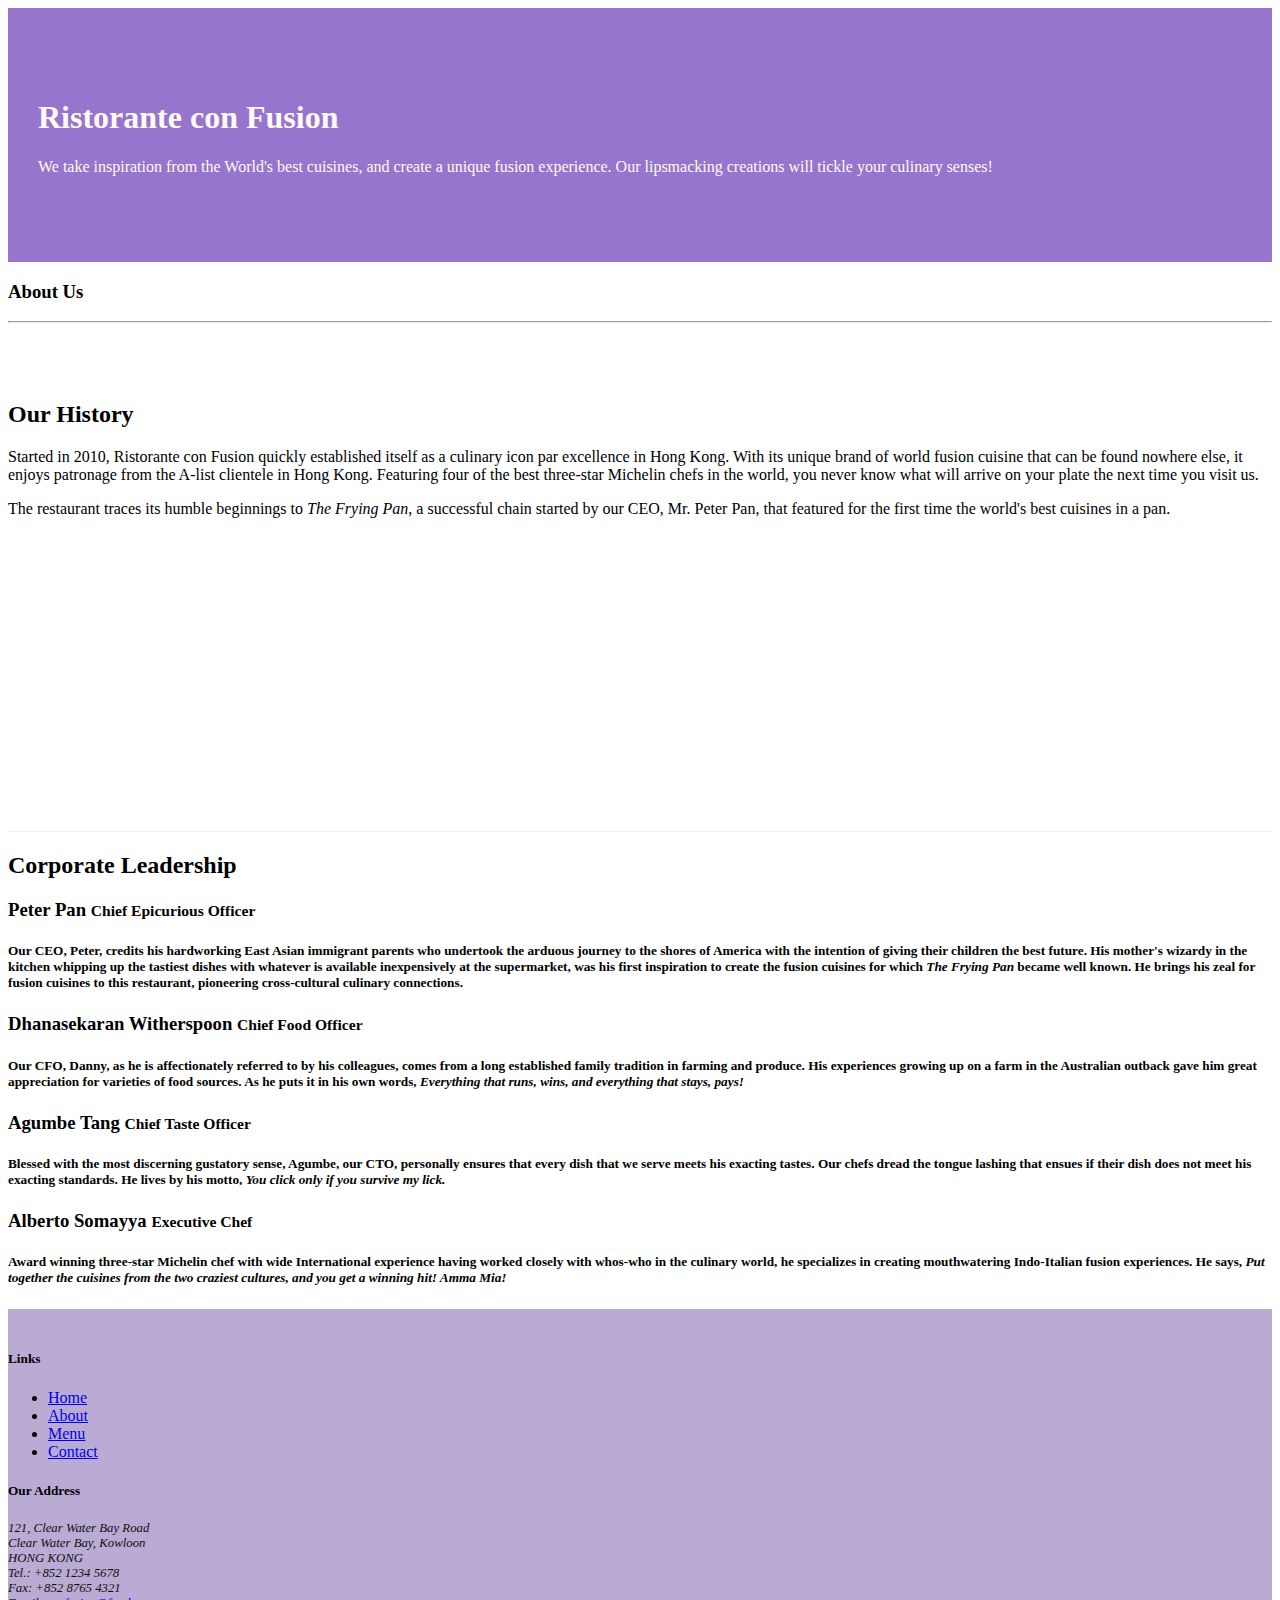
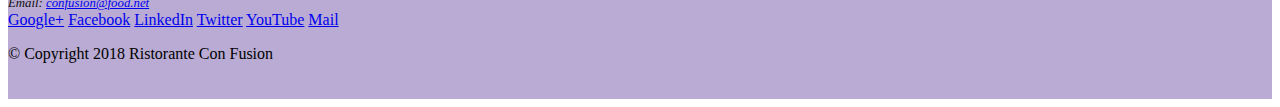
==== aboutus.html @ 0e15653d "Bootstrap Assignment -1" ====
<!DOCTYPE html>
<html lang="en">

<head>
    <!-- Required meta tags always come first -->
    <meta charset="utf-8">
    <meta name="viewport" content="width=device-width, initial-scale=1, shrink-to-fit=no">
    <meta http-equiv="x-ua-compatible" content="ie=edge">

    <!-- Bootstrap CSS -->
    <link rel="stylesheet" href="node_modules/bootstrap/dist/css/bootstrap.min.css">
    <link rel="stylesheet" href="css/style.css">
    <title>Ristorante Con Fusion: About Us</title>

</head>

<body>

    <header class="jumbotron">
        <div class="container">
            <div class="row row-header">
                <div class="col-12 col-sm-6">
                    <h1>Ristorante con Fusion</h1>
                    <p>We take inspiration from the World's best cuisines, and create a unique fusion experience. Our lipsmacking creations will tickle your culinary senses!</p>
                </div>
                <div class="col-12 col-sm">
                </div>
            </div>
        </div>
    </header>

    <div class="container">
        <div>
            <div>
               <h3>About Us</h3>
               <hr>
            </div>
        </div>

       
            <div class="row row-content align-items-center">
                <div class="col-12 col-sm-6 order-sm-last col-md-6">
                <h2>Our History</h2>
                <p>Started in 2010, Ristorante con Fusion quickly established itself as a culinary icon par excellence in Hong Kong. With its unique brand of world fusion cuisine that can be found nowhere else, it enjoys patronage from the A-list clientele in Hong Kong.  Featuring four of the best three-star Michelin chefs in the world, you never know what will arrive on your plate the next time you visit us.</p>
                <p>The restaurant traces its humble beginnings to <em>The Frying Pan</em>, a successful chain started by our CEO, Mr. Peter Pan, that featured for the first time the world's best cuisines in a pan.</p>
            </div>
            <div>
            </div>
        </div>


        <div>
            <div>
                <h2>Corporate Leadership</h2>
                <h3>Peter Pan <small>Chief Epicurious Officer</small></h3>
                <h5 class="d-none d-sm-block">Our CEO, Peter, credits his hardworking East Asian immigrant parents who undertook the arduous journey to the shores of America with the intention of giving their children the best future. His mother's wizardy in the kitchen whipping up the tastiest dishes with whatever is available inexpensively at the supermarket, was his first inspiration to create the fusion cuisines for which <em>The Frying Pan</em> became well known. He brings his zeal for fusion cuisines to this restaurant, pioneering cross-cultural culinary connections.</h5>
                <h3>Dhanasekaran Witherspoon <small>Chief Food Officer</small></h3>
                <h5 class="d-none d-sm-block">Our CFO, Danny, as he is affectionately referred to by his colleagues, comes from a long established family tradition in farming and produce. His experiences growing up on a farm in the Australian outback gave him great appreciation for varieties of food sources. As he puts it in his own words, <em>Everything that runs, wins, and everything that stays, pays!</em></h5>
                <h3>Agumbe Tang <small>Chief Taste Officer</small></h3>
                <h5 class="d-none d-sm-block">Blessed with the most discerning gustatory sense, Agumbe, our CTO, personally ensures that every dish that we serve meets his exacting tastes. Our chefs dread the tongue lashing that ensues if their dish does not meet his exacting standards. He lives by his motto, <em>You click only if you survive my lick.</em></h5>
                <h3>Alberto Somayya <small>Executive Chef</small></h3>
                <h5 class="d-none d-sm-block">Award winning three-star Michelin chef with wide International experience having worked closely with whos-who in the culinary world, he specializes in creating mouthwatering Indo-Italian fusion experiences. He says, <em>Put together the cuisines from the two craziest cultures, and you get a winning hit! Amma Mia!</em></h5>
            </div>
       </div>

    </div>

    <footer class="footers">
        <div class="container">
            <div class="row">             
                <div class="col-4 offset-1 col-sm-2">
                    <h5>Links</h5>
                    <ul class="list-unstyled">
                        <li><a href="#">Home</a></li>
                        <li><a href="#">About</a></li>
                        <li><a href="#">Menu</a></li>
                        <li><a href="#">Contact</a></li>
                    </ul>
                </div>
                <div class="col-7 col-sm-5">
                    <h5>Our Address</h5>
                    <address>
		              121, Clear Water Bay Road<br>
		              Clear Water Bay, Kowloon<br>
		              HONG KONG<br>
		              Tel.: +852 1234 5678<br>
		              Fax: +852 8765 4321<br>
		              Email: <a href="mailto:confusion@food.net">confusion@food.net</a>
		           </address>
                </div>
                <div class="col-12 col-sm-4 align-self-center">
                    <div class="text-center">
                        <a href="http://google.com/+">Google+</a>
                        <a href="http://www.facebook.com/profile.php?id=">Facebook</a>
                        <a href="http://www.linkedin.com/in/">LinkedIn</a>
                        <a href="http://twitter.com/">Twitter</a>
                        <a href="http://youtube.com/">YouTube</a>
                        <a href="mailto:">Mail</a>
                    </div>
                </div>
           </div>
           <div class="row justify-content-center">             
                <div class="col-auto">
                    <p>© Copyright 2018 Ristorante Con Fusion</p>
                </div>
           </div>
        </div>
    </footer>
    <!-- jQuery first, then Popper.js, then Bootstrap JS. -->
    <script src="node_modules/jquery/dist/jquery.slim.min.js"></script>
    <script src="node_modules/popper.js/dist/umd/popper.min.js"></script>
    <script src="node_modules/bootstrap/dist/js/bootstrap.min.js"></script>
</body>

</html>
---- css/style.css ----
.row-header{
    margin:0px auto;
    padding:0px;
}

.row-content {
    margin:0px auto;
    padding: 50px 0px 50px 0px;
    border-bottom: 1px ridge;
    min-height:400px;
}

.footers{
    background-color: #b9abd3;
    margin:0px auto;
    padding: 20px 0px 20px 0px;
}

.jumbotron {
    padding:70px 30px 70px 30px;
    margin:0px auto;
    background: #9575CD ;
    color:floralwhite;
}

address{
    font-size:80%;
    margin:0px;
    color:#0f0f0f;
}
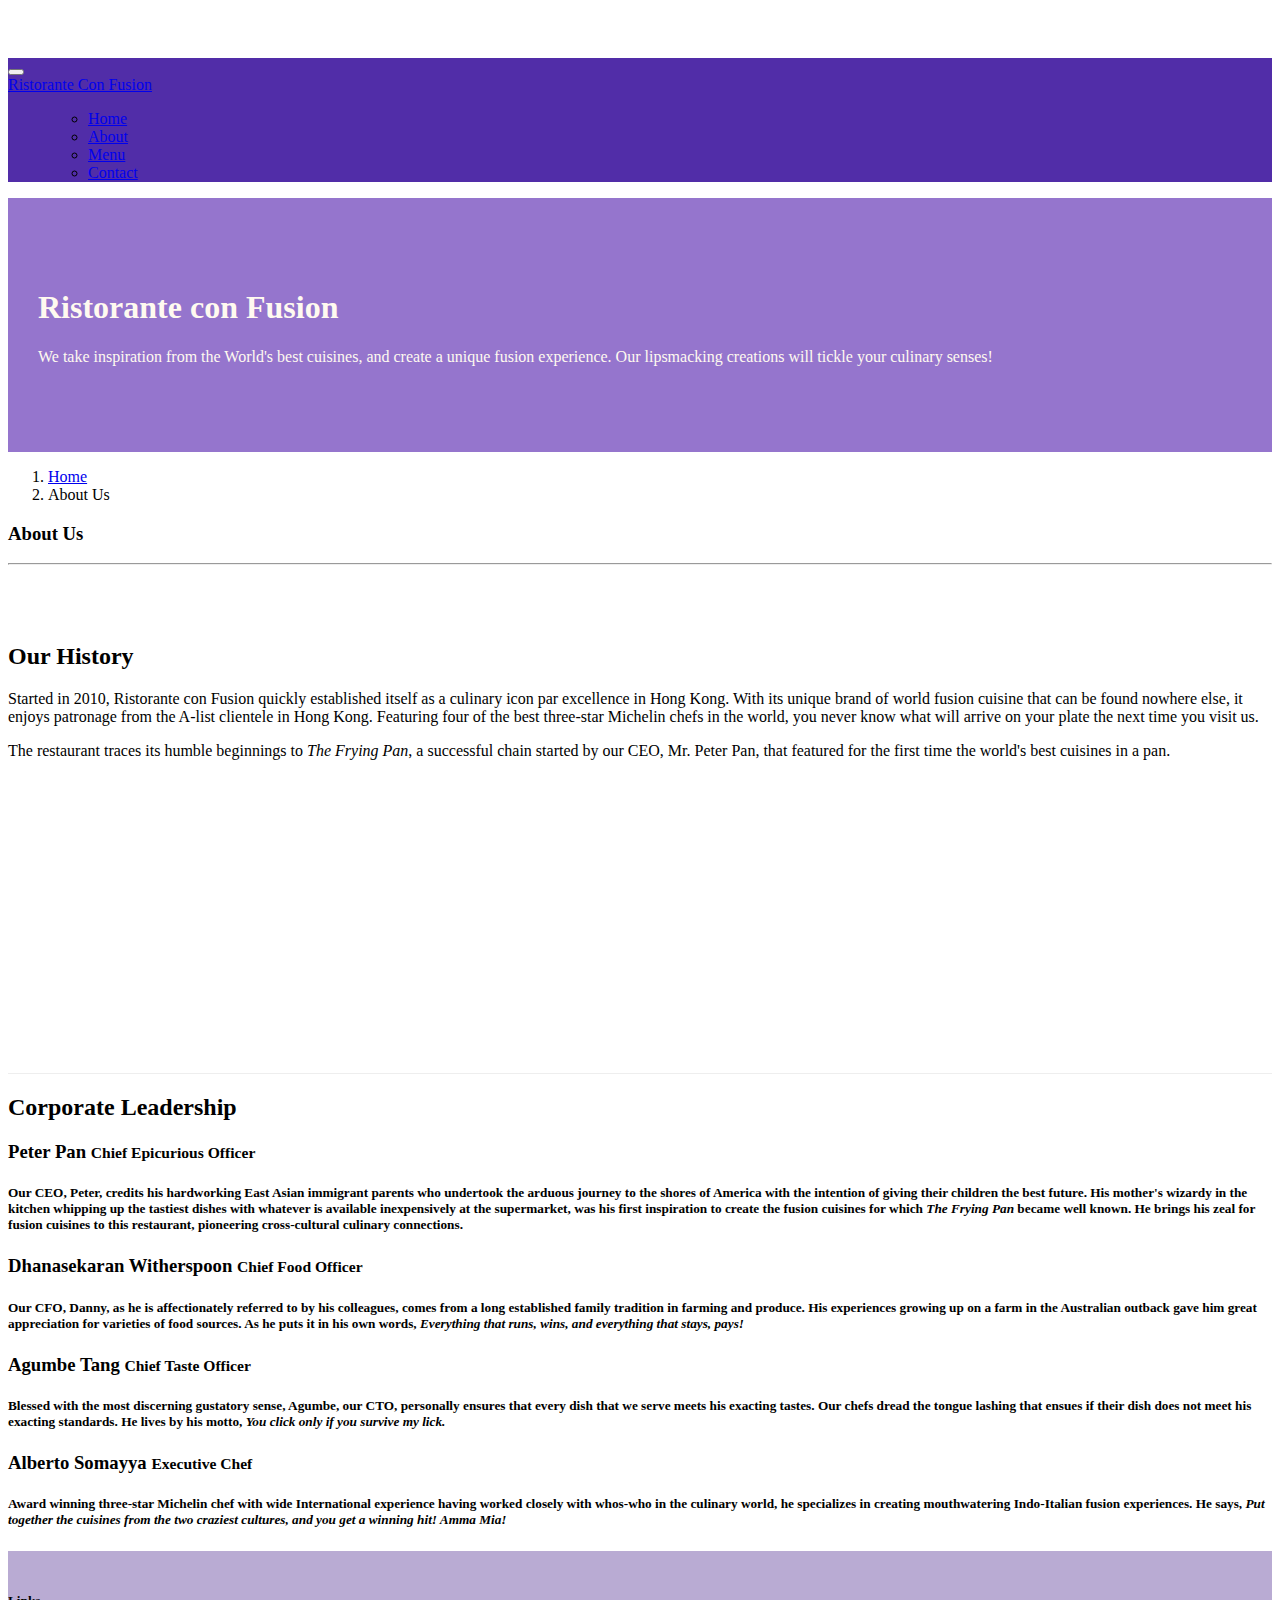
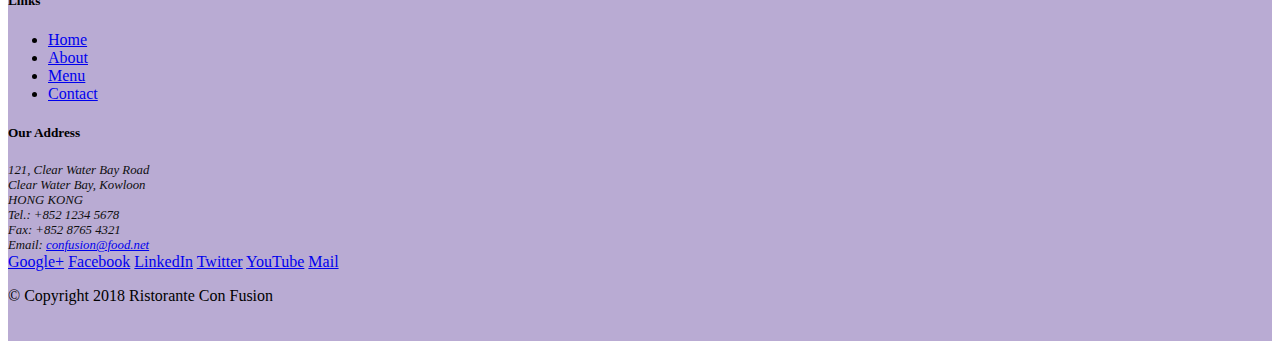
==== commit b309106c: "Navbar And Breadcumb Added" ====
--- a/aboutus.html
+++ b/aboutus.html
@@ -16,6 +16,25 @@
 
 <body>
 
+    <nav class="navbar navbar-dark navbar-expand-sm fixed-top">
+        <button class="navbar-toggler" type="button" data-toggle="collapse" data-target="#Navbar">
+            <span class="navbar-toggler-icon"></span>
+        </button>
+        <div class="container">
+           <a class="navbar-brand" href="./index.html">Ristorante Con Fusion</a>
+
+           <div class="collapse navbar-collapse" id="Navbar">
+            <ul class="navbar-nav mr-auto"> 
+                <ul class="navbar-nav mr-auto">
+                    <li class="nav-item "><a class="nav-link" href="./index.html">Home</a></li>
+                    <li class="nav-item active"><a class="nav-link" href="./aboutus.html">About</a></li>
+                    <li class="nav-item"><a class="nav-link" href="#">Menu</a></li>
+                    <li class="nav-item"><a class="nav-link" href="#">Contact</a></li>
+                </ul>  
+        </div>          
+        </div>
+    </nav>
+
     <header class="jumbotron">
         <div class="container">
             <div class="row row-header">
@@ -32,6 +51,10 @@
     <div class="container">
         <div>
             <div>
+                <ol class="col-12 breadcrumb">
+                    <li class="breadcrumb-item"><a href="./index.html">Home</a></li>
+                    <li class="breadcrumb-item active">About Us</li>
+                </ol>
                <h3>About Us</h3>
                <hr>
             </div>
@@ -71,8 +94,8 @@
                 <div class="col-4 offset-1 col-sm-2">
                     <h5>Links</h5>
                     <ul class="list-unstyled">
-                        <li><a href="#">Home</a></li>
-                        <li><a href="#">About</a></li>
+                        <li><a href="./index.html">Home</a></li>
+                        <li><a href="./aboutus.html">About</a></li>
                         <li><a href="#">Menu</a></li>
                         <li><a href="#">Contact</a></li>
                     </ul>
--- a/css/style.css
+++ b/css/style.css
@@ -27,4 +27,12 @@
     font-size:80%;
     margin:0px;
     color:#0f0f0f;
+}
+body{
+    padding:50px 0px 0px 0px;
+    z-index:0;
+}
+
+.navbar-dark {
+     background-color: #512DA8;
 }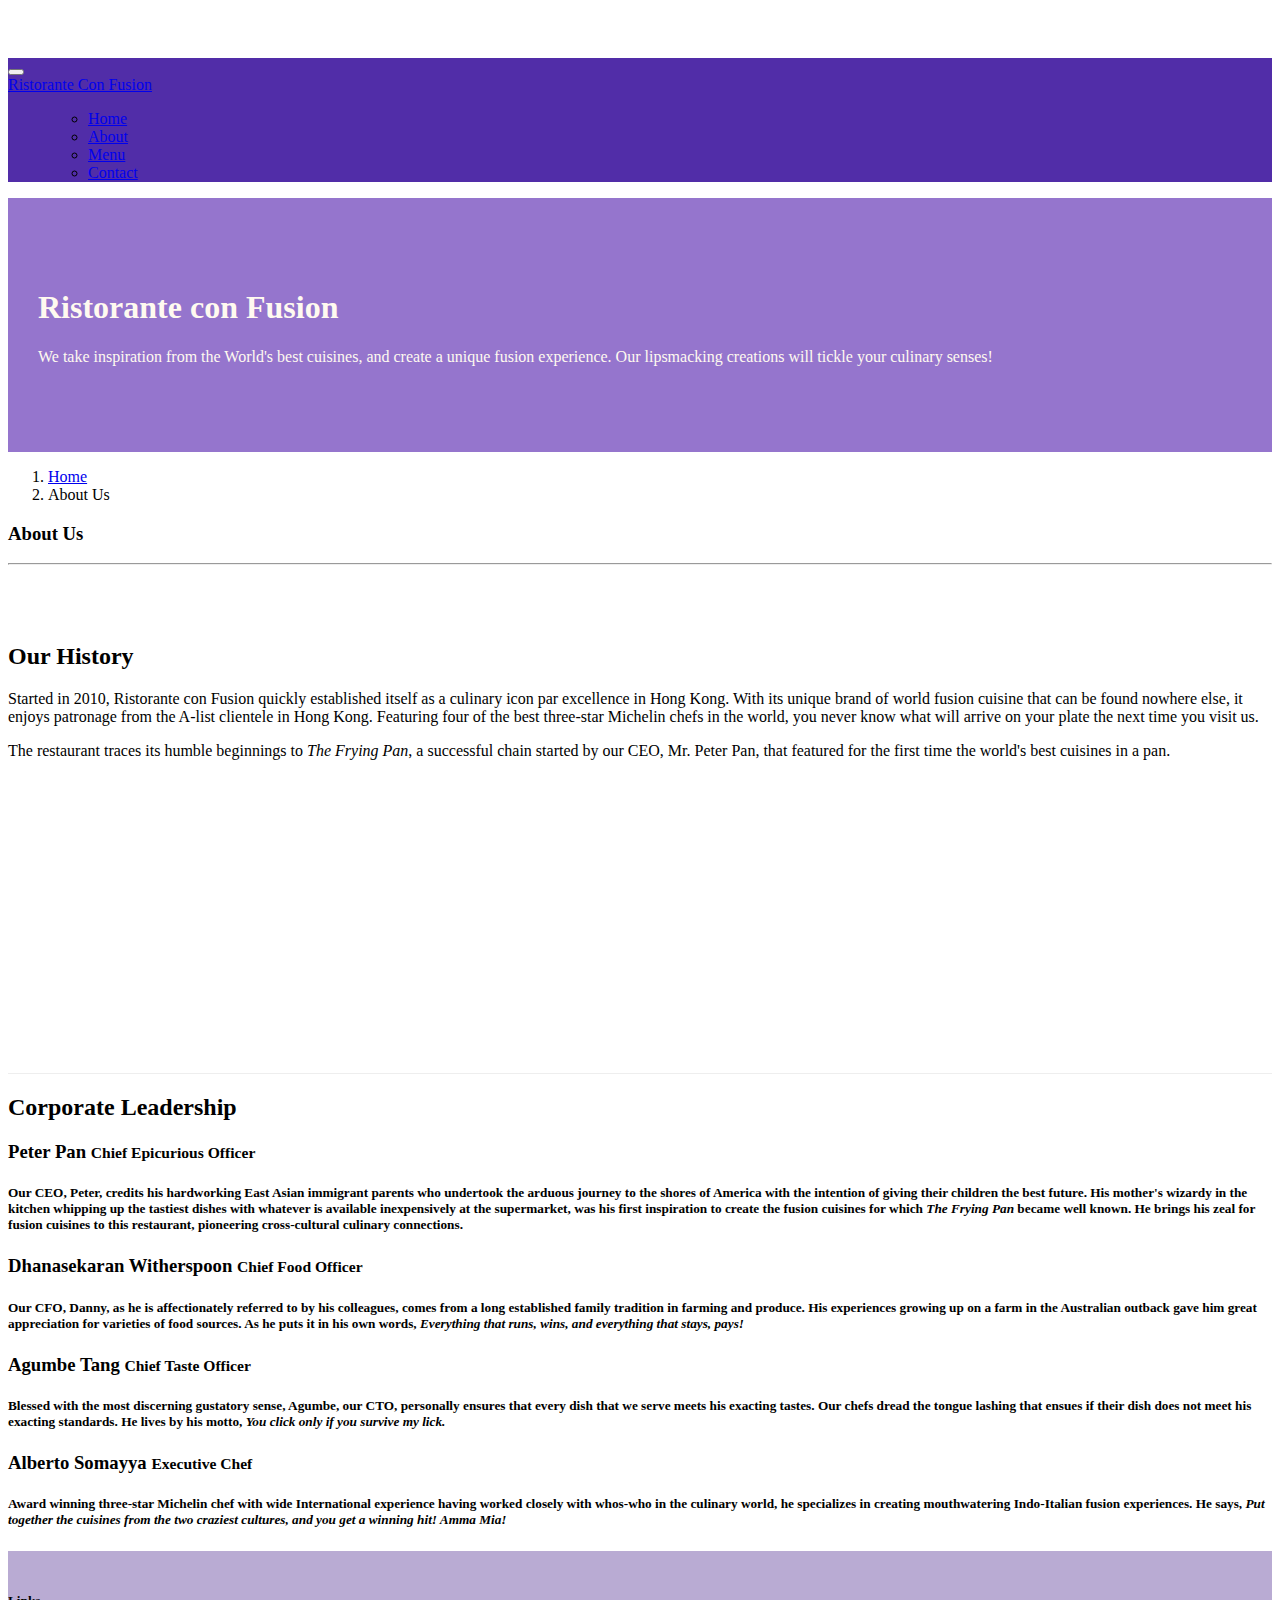
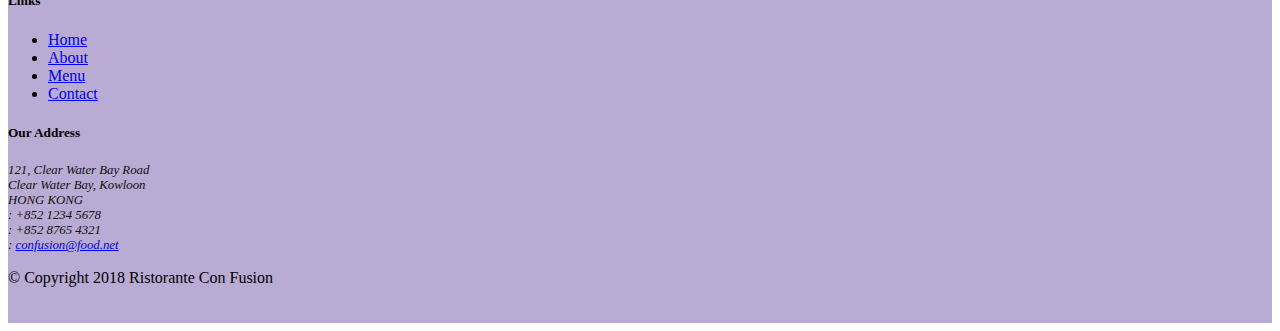
==== commit 69767072: "Icon Fonts Added" ====
--- a/aboutus.html
+++ b/aboutus.html
@@ -9,6 +9,8 @@
 
     <!-- Bootstrap CSS -->
     <link rel="stylesheet" href="node_modules/bootstrap/dist/css/bootstrap.min.css">
+    <link rel="stylesheet" href="node_modules/font-awesome/css/font-awesome.min.css">
+    <link rel="stylesheet" href="node_modules/bootstrap-social/bootstrap-social.css">
     <link rel="stylesheet" href="css/style.css">
     <title>Ristorante Con Fusion: About Us</title>
 
@@ -26,10 +28,10 @@
            <div class="collapse navbar-collapse" id="Navbar">
             <ul class="navbar-nav mr-auto"> 
                 <ul class="navbar-nav mr-auto">
-                    <li class="nav-item "><a class="nav-link" href="./index.html">Home</a></li>
-                    <li class="nav-item active"><a class="nav-link" href="./aboutus.html">About</a></li>
-                    <li class="nav-item"><a class="nav-link" href="#">Menu</a></li>
-                    <li class="nav-item"><a class="nav-link" href="#">Contact</a></li>
+                    <li class="nav-item active"><a class="nav-link" href="./index.html"><span class="fa fa-home fa-lg"></span> Home</a></li>
+                    <li class="nav-item"><a class="nav-link" href="./aboutus.html"><span class="fa fa-info fa-lg"></span> About</a></li>
+                    <li class="nav-item"><a class="nav-link" href="#"><span class="fa fa-list fa-lg"></span> Menu</a></li>
+                    <li class="nav-item"><a class="nav-link" href="#"><span class="fa fa-address-card fa-lg"></span> Contact</a></li>
                 </ul>  
         </div>          
         </div>
@@ -106,19 +108,20 @@
 		              121, Clear Water Bay Road<br>
 		              Clear Water Bay, Kowloon<br>
 		              HONG KONG<br>
-		              Tel.: +852 1234 5678<br>
-		              Fax: +852 8765 4321<br>
-		              Email: <a href="mailto:confusion@food.net">confusion@food.net</a>
+                      <i class="fa fa-phone fa-lg"></i>: +852 1234 5678<br>
+                      <i class="fa fa-fax fa-lg"></i>: +852 8765 4321<br>
+                      <i class="fa fa-envelope fa-lg"></i>: 
+                      <a href="mailto:confusion@food.net">confusion@food.net</a>
 		           </address>
                 </div>
                 <div class="col-12 col-sm-4 align-self-center">
                     <div class="text-center">
-                        <a href="http://google.com/+">Google+</a>
-                        <a href="http://www.facebook.com/profile.php?id=">Facebook</a>
-                        <a href="http://www.linkedin.com/in/">LinkedIn</a>
-                        <a href="http://twitter.com/">Twitter</a>
-                        <a href="http://youtube.com/">YouTube</a>
-                        <a href="mailto:">Mail</a>
+                        <a class="btn btn-social-icon btn-google" href="http://google.com/+"><i class="fa fa-google-plus"></i></a>
+                        <a class="btn btn-social-icon btn-facebook" href="http://www.facebook.com/profile.php?id="><i class="fa fa-facebook"></i></a>
+                        <a class="btn btn-social-icon btn-linkedin" href="http://www.linkedin.com/in/"><i class="fa fa-linkedin"></i></a>
+                        <a class="btn btn-social-icon btn-twitter" href="http://twitter.com/"><i class="fa fa-twitter"></i></a>
+                        <a class="btn btn-social-icon btn-google" href="http://youtube.com/"><i class="fa fa-youtube"></i></a>
+                        <a class="btn btn-social-icon" href="mailto:"><i class="fa fa-envelope-o"></i></a>
                     </div>
                 </div>
            </div>
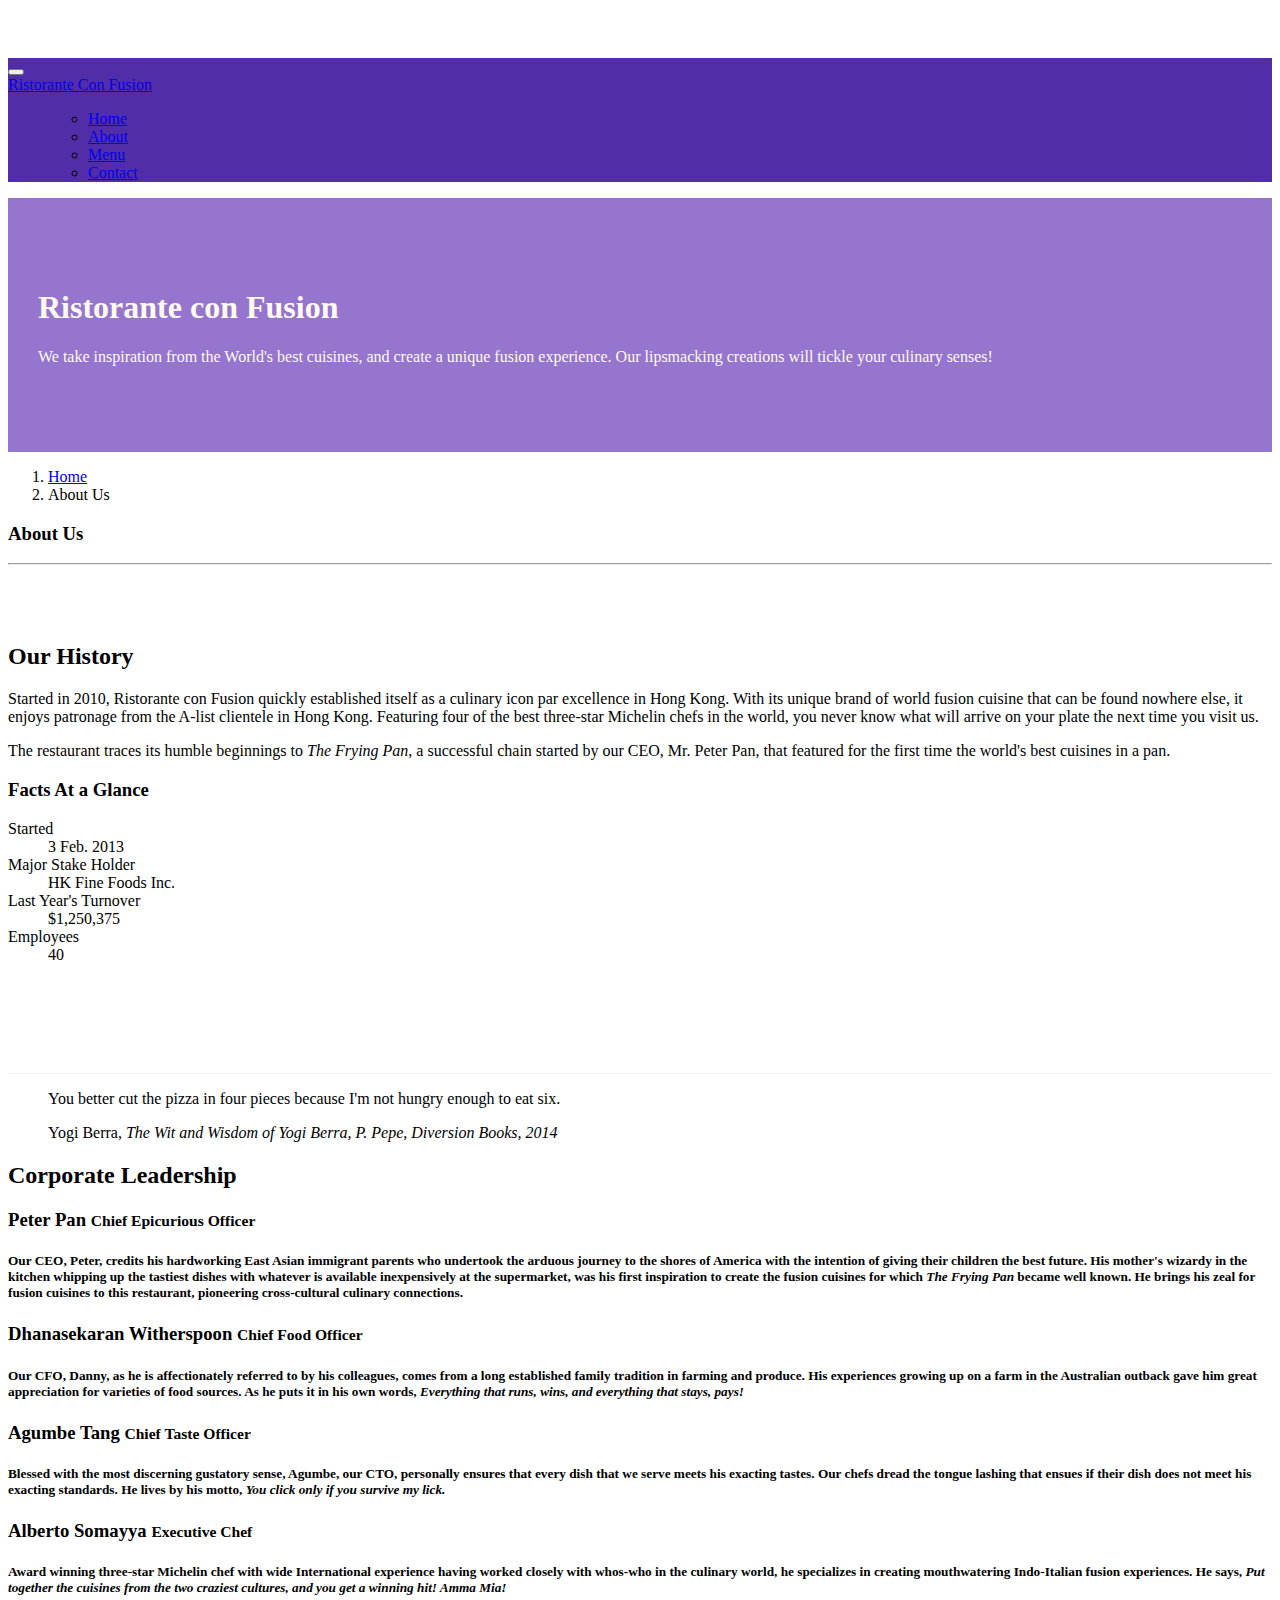
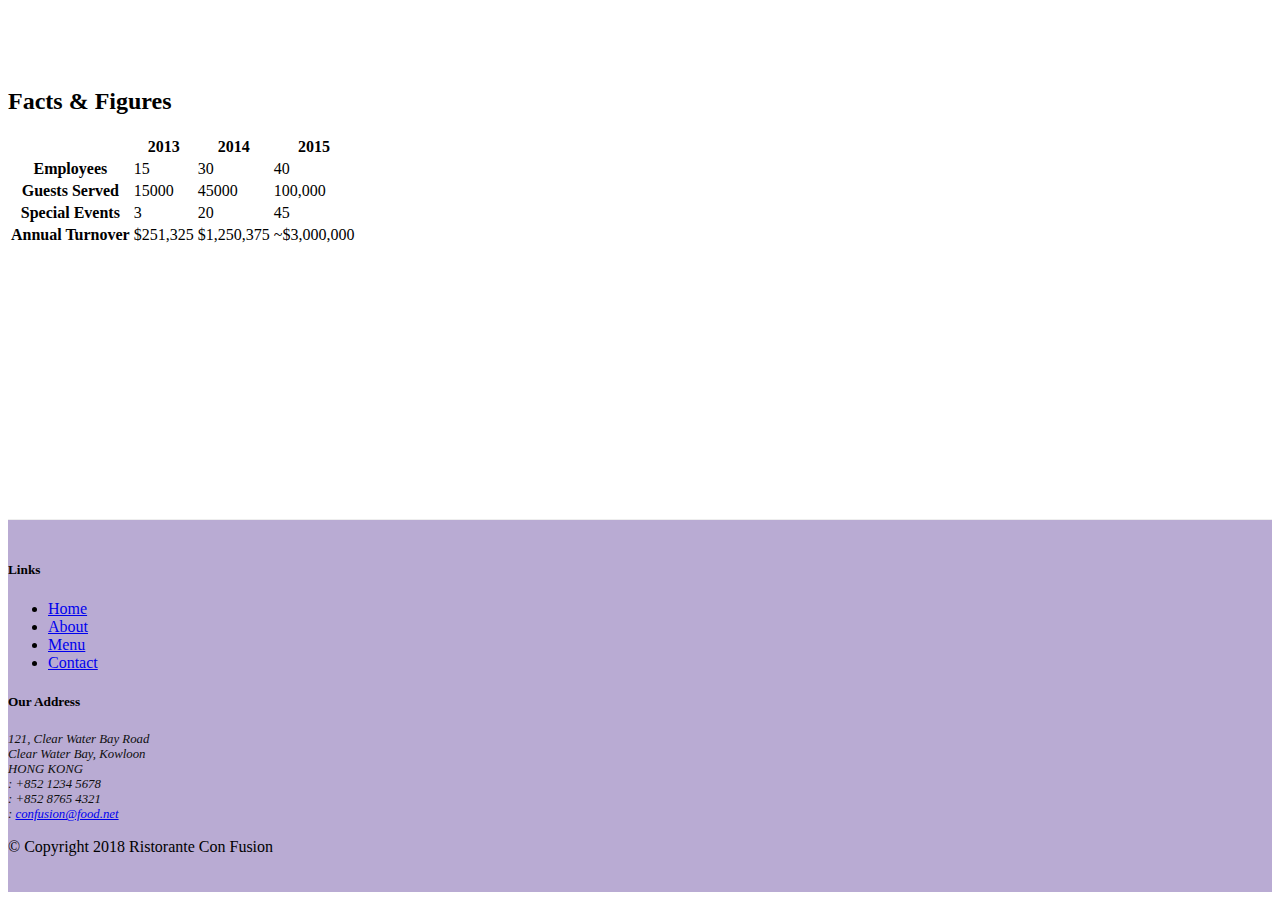
==== commit eb3c3b2c: "About Us- Cards And Tables Added" ====
--- a/aboutus.html
+++ b/aboutus.html
@@ -28,10 +28,10 @@
            <div class="collapse navbar-collapse" id="Navbar">
             <ul class="navbar-nav mr-auto"> 
                 <ul class="navbar-nav mr-auto">
-                    <li class="nav-item active"><a class="nav-link" href="./index.html"><span class="fa fa-home fa-lg"></span> Home</a></li>
-                    <li class="nav-item"><a class="nav-link" href="./aboutus.html"><span class="fa fa-info fa-lg"></span> About</a></li>
+                    <li class="nav-item "><a class="nav-link" href="./index.html"><span class="fa fa-home fa-lg"></span> Home</a></li>
+                    <li class="nav-item active"><a class="nav-link" href="./aboutus.html"><span class="fa fa-info fa-lg"></span> About</a></li>
                     <li class="nav-item"><a class="nav-link" href="#"><span class="fa fa-list fa-lg"></span> Menu</a></li>
-                    <li class="nav-item"><a class="nav-link" href="#"><span class="fa fa-address-card fa-lg"></span> Contact</a></li>
+                    <li class="nav-item"><a class="nav-link" href="./contactus.html"><span class="fa fa-address-card fa-lg"></span> Contact</a></li>
                 </ul>  
         </div>          
         </div>
@@ -69,7 +69,34 @@
                 <p>Started in 2010, Ristorante con Fusion quickly established itself as a culinary icon par excellence in Hong Kong. With its unique brand of world fusion cuisine that can be found nowhere else, it enjoys patronage from the A-list clientele in Hong Kong.  Featuring four of the best three-star Michelin chefs in the world, you never know what will arrive on your plate the next time you visit us.</p>
                 <p>The restaurant traces its humble beginnings to <em>The Frying Pan</em>, a successful chain started by our CEO, Mr. Peter Pan, that featured for the first time the world's best cuisines in a pan.</p>
             </div>
-            <div>
+                <div class="col-12 col-sm-6">
+                    <div class="card">
+                        <h3 class="card-header bg-primary text-white">Facts At a Glance</h3>
+                        <div class="card-body">
+                            <dl class="row">
+                                <dt class="col-6">Started</dt>
+                                <dd class="col-6">3 Feb. 2013</dd>
+                                <dt class="col-6">Major Stake Holder</dt>
+                                <dd class="col-6">HK Fine Foods Inc.</dd>
+                                <dt class="col-6">Last Year's Turnover</dt>
+                                <dd class="col-6">$1,250,375</dd>
+                                <dt class="col-6">Employees</dt>
+                                <dd class="col-6">40</dd>
+                            </dl>
+                        </div>
+                    </div>
+                </div> 
+        </div>
+        <div class="col-12">
+            <div class="card card-body bg-light">
+                <blockquote class="blockquote">
+                    <p class="mb-0">You better cut the pizza in four pieces because
+                        I'm not hungry enough to eat six.</p>
+                    <footer class="blockquote-footer">Yogi Berra,
+                        <cite title="Source Title">The Wit and Wisdom of Yogi Berra,
+                        P. Pepe, Diversion Books, 2014</cite>
+                    </footer>
+                </blockquote>
             </div>
         </div>
 
@@ -90,6 +117,52 @@
 
     </div>
 
+    <div class="row row-content">
+        <div class="col-12 col-sm-9">
+            <h2>Facts &amp; Figures</h2>
+            <div class="table-responsive">
+                <table class="table table-striped">
+                    <thead class="thead-dark">
+                        <tr>
+                            <th>&nbsp;</th>
+                            <th>2013</th>
+                            <th>2014</th>
+                            <th>2015</th>
+                        </tr>
+                    </thead>
+                    <tbody>
+                        <tr>
+                            <th>Employees</th>
+                            <td>15</td>
+                            <td>30</td>
+                            <td>40</td>
+                        </tr>
+                        <tr>
+                            <th>Guests Served</th>
+                            <td>15000</td>
+                            <td>45000</td>
+                            <td>100,000</td>
+                        </tr>
+                        <tr>
+                            <th>Special Events</th>
+                            <td>3</td>
+                            <td>20</td>
+                            <td>45</td>
+                        </tr>
+                        <tr>
+                            <th>Annual Turnover</th>
+                            <td>$251,325</td>
+                            <td>$1,250,375</td>
+                            <td>~$3,000,000</td>
+                        </tr>
+                    </tbody>
+                </table>
+            </div>
+        </div>
+         <div class="col-12 col-sm-3">
+        </div>
+   </div> 
+
     <footer class="footers">
         <div class="container">
             <div class="row">             
@@ -99,7 +172,7 @@
                         <li><a href="./index.html">Home</a></li>
                         <li><a href="./aboutus.html">About</a></li>
                         <li><a href="#">Menu</a></li>
-                        <li><a href="#">Contact</a></li>
+                        <li><a href="./contactus.html">Contact</a></li>
                     </ul>
                 </div>
                 <div class="col-7 col-sm-5">
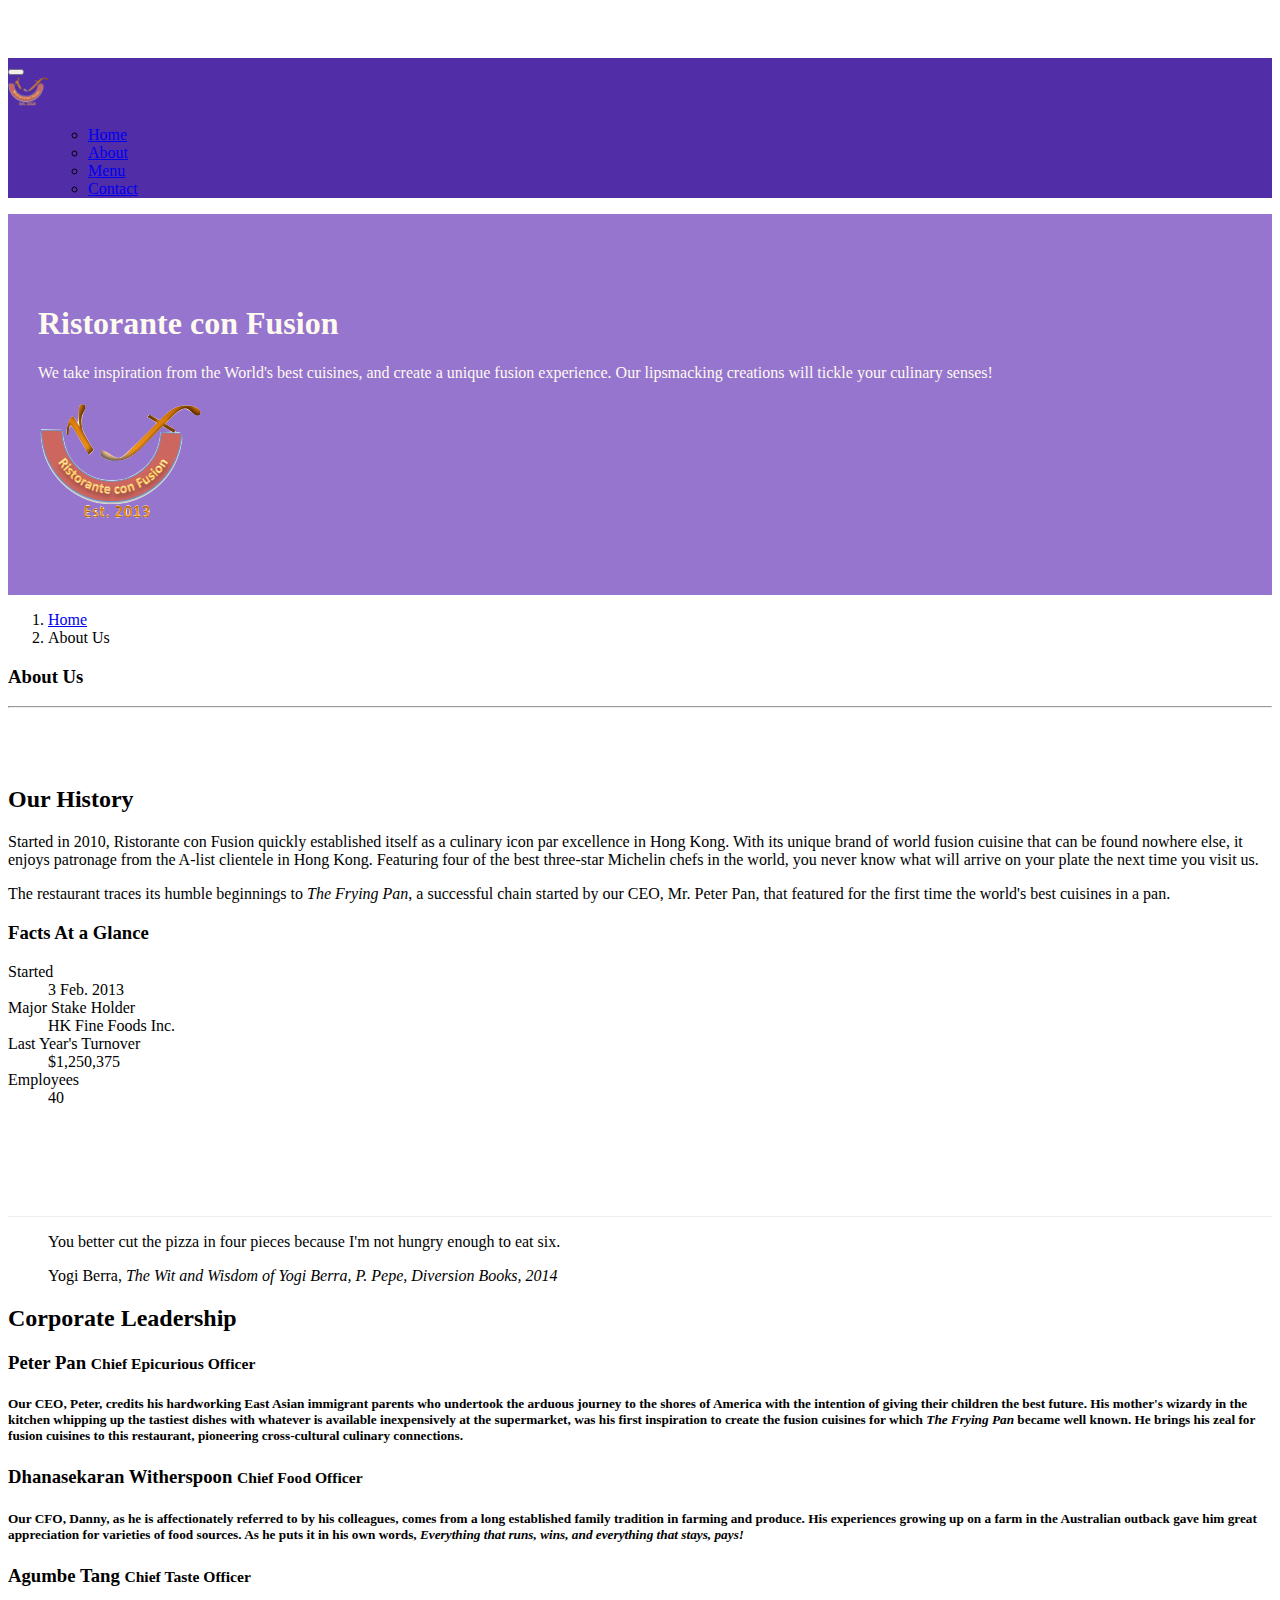
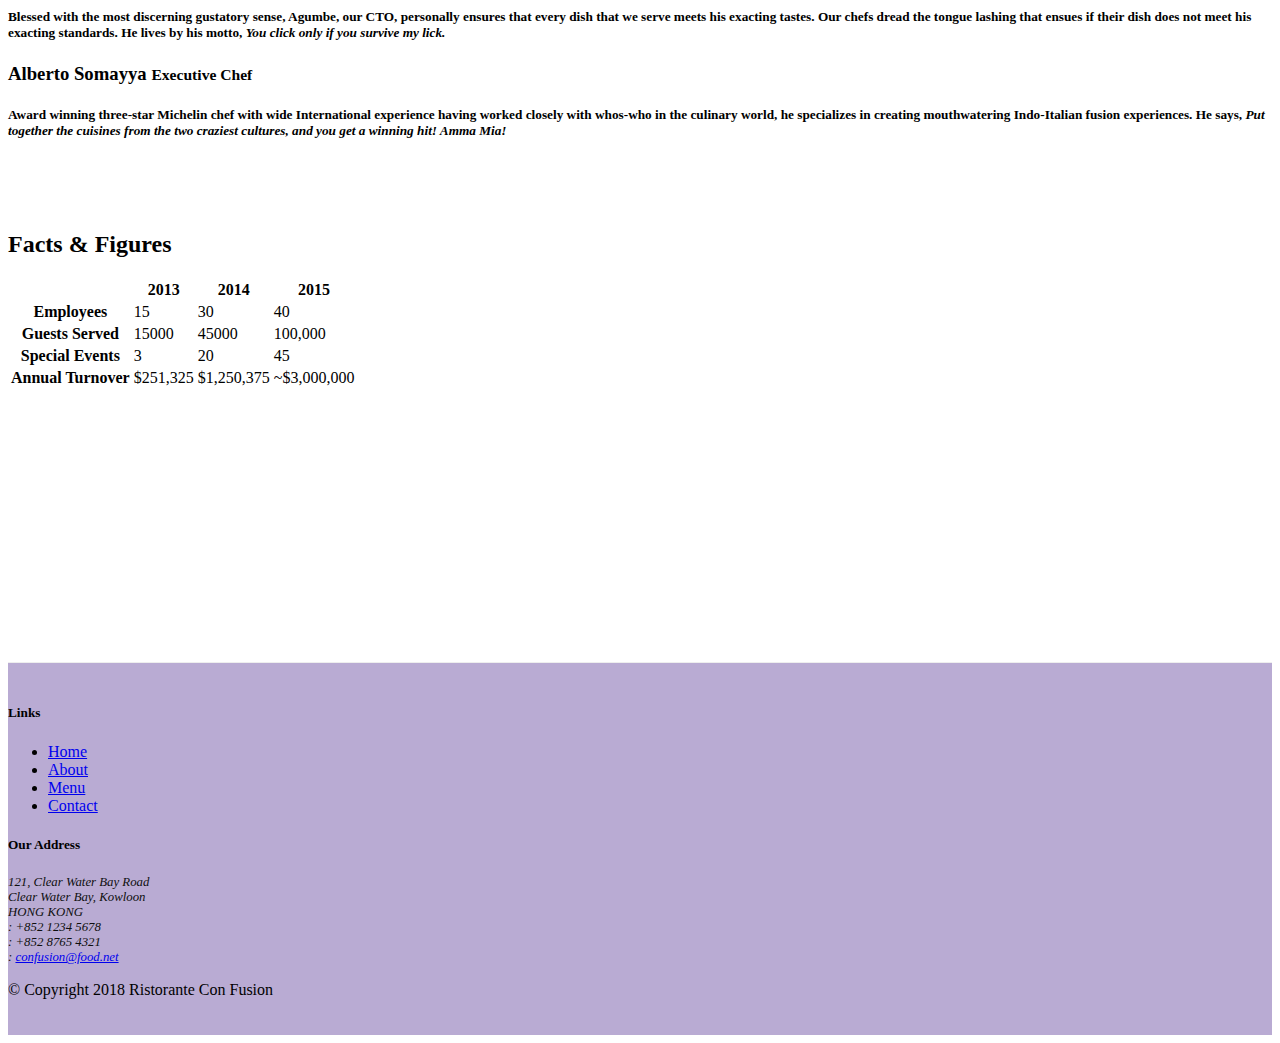
==== commit eb346d38: "Index- Images And Media Added" ====
--- a/aboutus.html
+++ b/aboutus.html
@@ -23,7 +23,8 @@
             <span class="navbar-toggler-icon"></span>
         </button>
         <div class="container">
-           <a class="navbar-brand" href="./index.html">Ristorante Con Fusion</a>
+            <a class="navbar-brand mr-auto" href="./index.html"><img src="img/logo.png" height="30" width="41"></a>
+            
 
            <div class="collapse navbar-collapse" id="Navbar">
             <ul class="navbar-nav mr-auto"> 
@@ -44,10 +45,11 @@
                     <h1>Ristorante con Fusion</h1>
                     <p>We take inspiration from the World's best cuisines, and create a unique fusion experience. Our lipsmacking creations will tickle your culinary senses!</p>
                 </div>
-                <div class="col-12 col-sm">
-                </div>
-            </div>
-        </div>
+        
+                    <div class="col-12 col-sm align-self-center">
+                        <img src="img/logo.png" class="img-fluid">
+                    </div>
+        
     </header>
 
     <div class="container">
